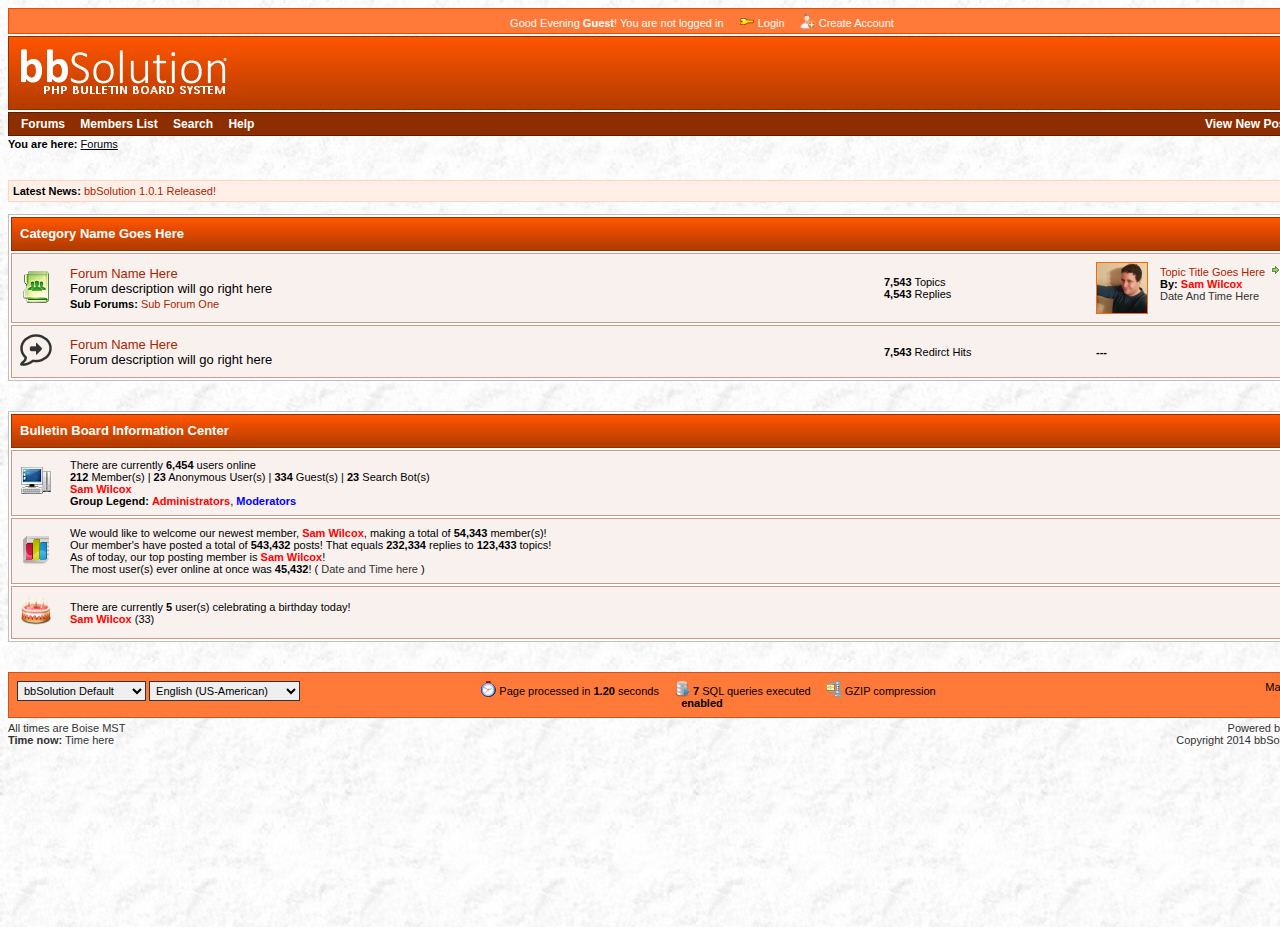
==== index.html @ a8511aa9 "Development: Updating files" ====
<!doctype html>
<html>
<head>
<meta charset="utf-8">
<title>bbSolution Development</title>
<link href="application/bbSolution_1.0.0/Upload/themes/default/css/index.css" rel="stylesheet" type="text/css" media="screen">

<script language="javascript" type="text/javascript">
// Collapse and expand utility
function toggleThis( eb,ei )
{
	var element_body = document.getElementById( eb );
	var element_img  = document.getElementById( ei );
	
	if ( element_body.className == 'hideMe' )
	{
		element_body.className = '';
		element_img.innerHTML  = '<a href="javascript:void();" title="Collapse" onClick="toggleThis(\'' + eb + '\',\'' + ei + '\');"><img src="application/bbSolution_1.0.0/Upload/public/imagesets/master/icons/collapse.png" alt="*" class="imgNoBorder"></a>';
	}
	else
	{
		element_body.className = 'hideMe';
		element_img.innerHTML  = '<a href="javascript:void();" title="Expand" onClick="toggleThis(\'' + eb + '\',\'' + ei + '\');"><img src="application/bbSolution_1.0.0/Upload/public/imagesets/master/icons/expand.png" alt="*" class="imgNoBorder"></a>';
	}
}
</script>

</head>

<body>
<div class="topBar">
	<ul>
		<li>Good Evening <strong>Guest</strong>! You are not logged in</li>
		<li><img src="application/bbSolution_1.0.0/Upload/public/imagesets/master/icons/login.png" width="16" height="16" alt="*" class="imgAlign" title="Login"> <a href="?cls=authenticate" title="Login">Login</a></li>
		<li><img src="application/bbSolution_1.0.0/Upload/public/imagesets/master/icons/createaccount.png" width="16" height="16" alt="*" class="imgAlign" title="Create Account"> <a href="?cls=createaccount" title="Create Account">Create Account</a></li>
	</ul>
</div>
<div class="topMiddleBar"><a href="?cls=index" title="bbSolution Development"><img src="application/bbSolution_1.0.0/Upload/public/imagesets/master/images/bb-logo.png" width="206" height="45" alt="*" class="imgNoBorder"></a></div>
<div class="topBottomBar">
	<div class="topBottomBarLeft">
    	<ul>
    		<li><a href="?cls=index" title="Forums">Forums</a></li>
    		<li><a href="?cls=members&to_do=list" title="Members List">Members List</a></li>
    		<li><a href="?cls=search" title="Search">Search</a></li>
    		<li><a href="?cls=help" title="Help">Help</a></li>
       	</ul>
    </div>
    <div class="topBottomBarRight">
   	  <ul>
    		<li><a href="?cls=search&to_do=newposts" title="View New Posts">View New Posts</a></li>
    		<li><a href="?cls=online" title="Who's Online?">Who's Online?</a> </li>
   	  </ul>
    </div>
    <div class="clear"></div>
</div>
<div class="navBar"><strong>You are here:</strong> <a href="?cls=index" title="Forums">Forums</a></div>
<div class="newsBar"><strong>Latest News:</strong> <a href="?cls=topic&to_do=1" title="bbSolution 1.0.1 Released!">bbSolution 1.0.1 Released!</a></div>
<div class="contentWrapper">
	<div class="contentHeader">
    	<div class="contentHeaderLeft">Category Name Goes Here</div>
        <div class="contentHeaderRight" id="c_1_i"><a href="javascript:void();" title="Collapse" onClick="toggleThis('c_1_b','c_1_i');"><img src="application/bbSolution_1.0.0/Upload/public/imagesets/master/icons/collapse.png" width="13" height="13" alt="*" class="imgNoBorder"></a></div>
        <div class="clear"></div>
  </div>
  <div id="c_1_b">
  <div class="contentBody">
    <table width="100%" border="0" cellspacing="0" cellpadding="0">
      <tr>
        <td class="forumListingIcon"><img src="application/bbSolution_1.0.0/Upload/public/imagesets/master/icons/status/forum/new-posts.png" width="32" height="32" alt="*" title="Forum has new posts"></td>
        <td class="forumListingForumInfo"><a href="?cls=forum&to_do=1" title="Forum Name Here">Forum Name Here</a><br>
          Forum description will go right here<br>
          <span class="subForums"><strong>Sub Forums:</strong> <a href="?cls=forum&to_do=1" title="Sub Forum One">Sub Forum One</a></span></td>
        <td class="forumListingTopicsReplies"><strong>7,543</strong> Topics<br>
        <strong>4,543</strong> Replies</td>
        <td class="forumListingLastPostInfo"><img src="application/bbSolution_1.0.0/Upload/public/imagesets/master/images/sam-delete-later.png" width="50" height="50" alt="*" class="userPhotoBorder"><a href="?cls=topic&to_do=1" title="Topic Title Goes Here">Topic Title Goes Here</a> <a href="?cls=topic&amp;to_do=1&amp;page=2#32" title="Go to the last post"><img src="application/bbSolution_1.0.0/Upload/public/imagesets/master/icons/go-to-last-post.gif" width="16" height="16" alt="*" class="imgAlign"></a><br>
          <strong>By:</strong> <a href="?cls=members&to_do=1" title="View Sam Wilcox's profile" style="color:#FF0000;"><strong>Sam Wilcox</strong></a><br>
          <span class="timestampText">Date And Time Here</span></td>
      </tr>
    </table>
  </div>
  <div class="contentBody">
    <table width="100%" border="0" cellspacing="0" cellpadding="0">
      <tr>
        <td class="forumListingIcon"><img src="application/bbSolution_1.0.0/Upload/public/imagesets/master/icons/status/forum/redirect.png" width="32" height="32" alt="*" title="Redirection forum"></td>
        <td class="forumListingForumInfo"><a href="?cls=forum&to_do=1" title="Forum Name Here">Forum Name Here</a><br>
          Forum description will go right here</td>
        <td class="forumListingTopicsReplies"><strong>7,543</strong> Redirct Hits</td>
        <td class="forumListingLastPostInfo"><strong>---</strong></td>
      </tr>
    </table>
  </div>
  </div>
</div>
<div class="contentWrapperBBIC">
	<div class="contentHeader">
    	<div class="contentHeaderLeft">Bulletin Board Information Center</div>
        <div class="contentHeaderRight" id="bbic_i"><a href="javascript:void();" title="Collapse" onClick="toggleThis('bbic_b','bbic_i');"><img src="application/bbSolution_1.0.0/Upload/public/imagesets/master/icons/collapse.png" width="13" height="13" alt="*" class="imgNoBorder"></a></div>
        <div class="clear"></div>
    </div>
    <div id="bbic_b">
    <div class="contentBody">
      <table width="100%" border="0" cellspacing="0" cellpadding="0">
        <tr>
          <td class="bbicLeft"><img src="application/bbSolution_1.0.0/Upload/public/imagesets/master/icons/bbic-online.png" width="32" height="32" alt="*"></td>
          <td class="bbicRight">There are currently <strong>6,454</strong> users online<br>
            <strong>212</strong> Member(s) | <strong>23</strong> Anonymous User(s) | <strong>334</strong> Guest(s) | <strong>23</strong> Search Bot(s)<br>
            <a href="?cls=members&to_do=1" title="Last activity: Time here" style="color:#FF0000;"><strong>Sam Wilcox</strong></a><br>
            <strong>Group Legend:</strong> <a href="?cls=groups&to_do=1" title="Administrators" style="color:#FF0000;"><strong>Administrators</strong></a>, <a href="?cls=groups&to_do=2" title="Moderators" style="color:#00F;"><strong>Moderators</strong></a></td>
        </tr>
      </table>
    </div>
    <div class="contentBody">
      <table width="100%" border="0" cellspacing="0" cellpadding="0">
        <tr>
          <td class="bbicLeft"><img src="application/bbSolution_1.0.0/Upload/public/imagesets/master/icons/bbic-stats.png" width="32" height="32" alt="*"></td>
          <td class="bbicRight">We would like to welcome our newest member, <a href="?cls=members&to_do=1" title="View Sam Wilcox's profile" style="color:#FF0000;"><strong>Sam Wilcox</strong></a>, making a total of <strong>54,343</strong> member(s)!<br>
            Our member's have posted a total of <strong>543,432</strong> posts! That equals <strong>232,334</strong> replies to <strong>123,433</strong> topics!<br>
            As of today, our top posting member is <a href="?cls=members&to_do=1" title="View Sam Wilcox's profile" style="color:#FF0000;"><strong>Sam Wilcox</strong></a>!<br>
            The most user(s) ever online at once was <strong>45,432</strong>! ( <span class="timestampText">Date and Time here</span> )</td>
        </tr>
      </table>
    </div>
    <div class="contentBody">
      <table width="100%" border="0" cellspacing="0" cellpadding="0">
        <tr>
          <td class="bbicLeft"><img src="application/bbSolution_1.0.0/Upload/public/imagesets/master/icons/bbic-birthdays.png" width="32" height="32" alt="*"></td>
          <td class="bbicRight">There are currently <strong>5</strong> user(s) celebrating a birthday today!<br>
          <a href="?cls=members&to_do=1" title="View Sam Wilcox's profile" style="color:#FF0000;"><strong>Sam Wilcox</strong></a> (33)</td>
        </tr>
      </table>
    </div>
    </div>
</div>
<div class="bottomBar">
	<div class="bottomBarLeft">
	  <form name="form1" method="post" action="">
	    <select name="theme" id="theme">
          <optgroup label="Quick Theme Selector">
	      <option value="1" selected>bbSolution Default</option>
          </optgroup>
        </select>
        <select name="language" id="language">
          <optgroup label="Quick Language Selector">
          <option value="1" selected>English (US-American)</option>
          </optgroup>
        </select>
	  </form>
	</div>
    <div class="bottomBarMiddle">
      <ul>
        <li><img src="application/bbSolution_1.0.0/Upload/public/imagesets/master/icons/stopwatch.png" width="16" height="16" alt="*" class="imgAlign"> Page processed in <strong>1.20</strong> seconds</li>
        <li><img src="application/bbSolution_1.0.0/Upload/public/imagesets/master/icons/sql-queries.png" width="16" height="16" alt="*" class="imgAlign"> <strong>7</strong> SQL queries executed</li>
        <li><img src="application/bbSolution_1.0.0/Upload/public/imagesets/master/icons/gzip.png" width="16" height="16" alt="*" class="imgAlign"> GZIP compression <strong>enabled</strong></li>
      </ul>
    </div>
    <div class="bottomBarRight">
      <ul>
        <li><a href="?cls=index&to_do=markall" title="Mark entire bulletin board as read">Mark all read</a></li>
        <li><a href="#top" title="Back to top">Back to top</a></li>
      </ul>
    </div>
    <div class="clear"></div>
</div>
<div class="copyrightBar">
	<div class="copyrightBarLeft">All times are Boise MST<br>
    <strong>Time now:</strong> Time here </div>
    <div class="copyrightBarRight">Powered by <a href="http://www.bb-solution.org" title="bbSolution" target="_blank">bbSolution</a> Version 1.0.0<br>
      Copyright 2014 bbSolution. All Rights Reserved</div>
    <div class="clear"></div>
</div>
<p>&nbsp;</p>
<p>&nbsp;</p>
<p>&nbsp;</p>
<p>&nbsp;</p>
<p>&nbsp;</p>
<p>&nbsp;</p>
</body>
</html>
---- application/bbSolution_1.0.0/Upload/themes/default/css/index.css ----
@charset "utf-8";
/**
 * bbSolution
 *
 * @package   bbSolution PHP Bulletin Board System
 * @author    Sam Wilcox <sam@bb-solution.org>
 * @copyright 2014 bbSolution. All Rights Reserved
 * @license   http://www.bb-solution.org/license.php
 * @version   CVS: $Id:$
 */

/* Wrap all stylesheets into one big one */
@import url('common.css');
@import url('hyperlinks.css');
@import url('forms.css');
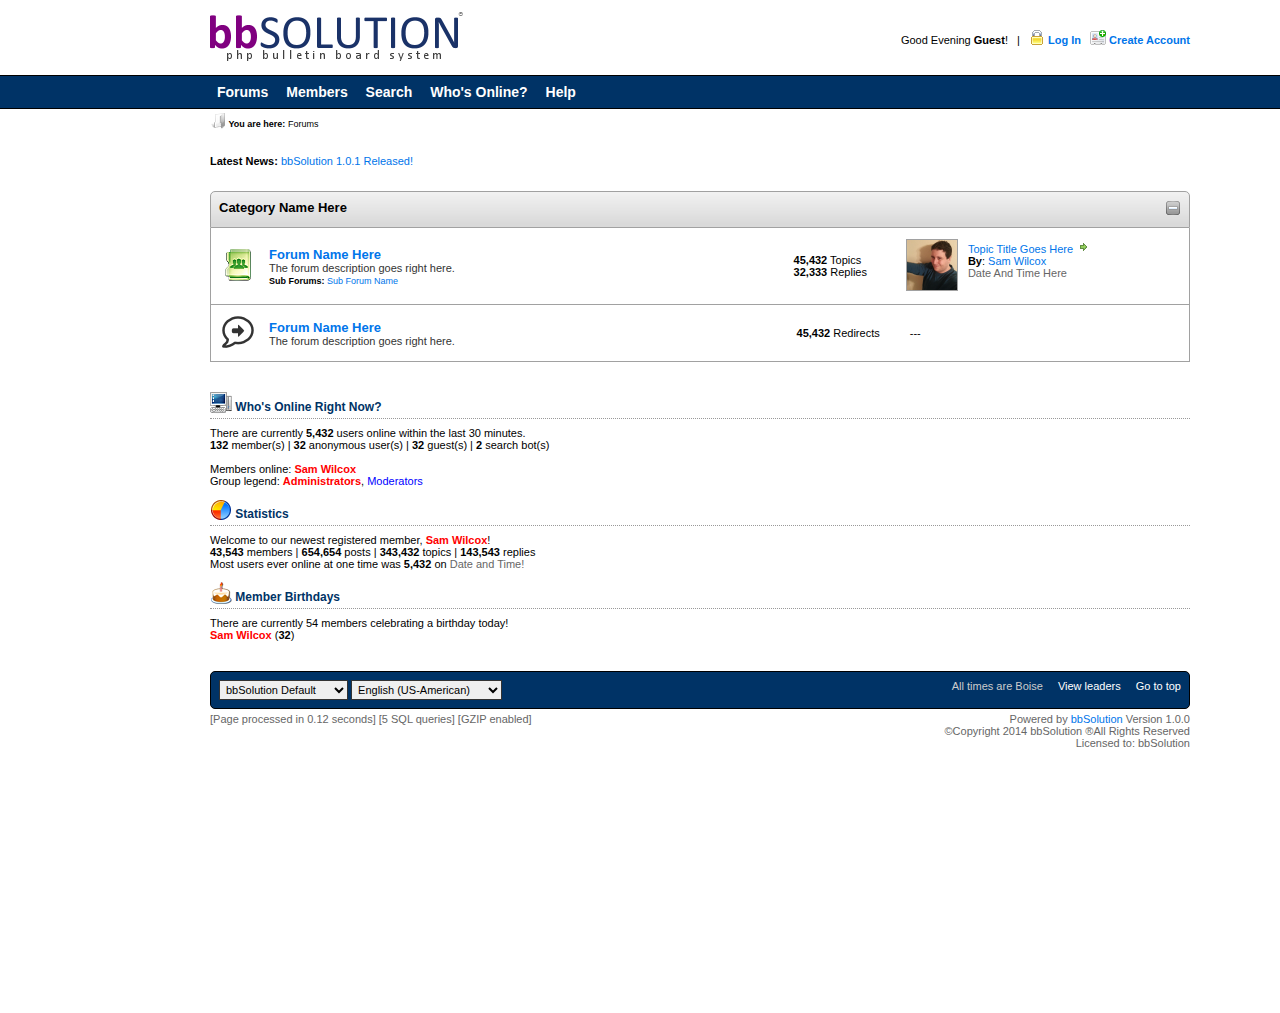
==== commit c8fcf69b: "Development: A good amount of changes" ====
--- a/index.html
+++ b/index.html
@@ -6,21 +6,20 @@
 <link href="application/bbSolution_1.0.0/Upload/themes/default/css/index.css" rel="stylesheet" type="text/css" media="screen">
 
 <script language="javascript" type="text/javascript">
-// Collapse and expand utility
 function toggleThis( eb,ei )
 {
-	var element_body = document.getElementById( eb );
-	var element_img  = document.getElementById( ei );
+	var elementBody = document.getElementById( eb );
+	var elementImg  = document.getElementById( ei );
 	
-	if ( element_body.className == 'hideMe' )
+	if ( elementBody.className == "hideMe" )
 	{
-		element_body.className = '';
-		element_img.innerHTML  = '<a href="javascript:void();" title="Collapse" onClick="toggleThis(\'' + eb + '\',\'' + ei + '\');"><img src="application/bbSolution_1.0.0/Upload/public/imagesets/master/icons/collapse.png" alt="*" class="imgNoBorder"></a>';
+		elementBody.className = "";
+		elementImg.innerHTML  = '<a href="javascript:void();" title="Collapse" onClick="toggleThis(\'' + eb + '\',\'' + ei + '\');"><img src="application/bbSolution_1.0.0/Upload/public/imagesets/master/icons/collapse.png" alt="*" class="imgNoBorder"></a>';
 	}
 	else
 	{
-		element_body.className = 'hideMe';
-		element_img.innerHTML  = '<a href="javascript:void();" title="Expand" onClick="toggleThis(\'' + eb + '\',\'' + ei + '\');"><img src="application/bbSolution_1.0.0/Upload/public/imagesets/master/icons/expand.png" alt="*" class="imgNoBorder"></a>';
+		elementBody.className = "hideMe";
+		elementImg.innerHTML  = '<a href="javascript:void();" title="Expand" onClick="toggleThis(\'' + eb + '\',\'' + ei + '\');"><img src="application/bbSolution_1.0.0/Upload/public/imagesets/master/icons/expand.png" alt="*" class="imgNoBorder"></a>';
 	}
 }
 </script>
@@ -28,145 +27,120 @@
 </head>
 
 <body>
-<div class="topBar">
-	<ul>
-		<li>Good Evening <strong>Guest</strong>! You are not logged in</li>
-		<li><img src="application/bbSolution_1.0.0/Upload/public/imagesets/master/icons/login.png" width="16" height="16" alt="*" class="imgAlign" title="Login"> <a href="?cls=authenticate" title="Login">Login</a></li>
-		<li><img src="application/bbSolution_1.0.0/Upload/public/imagesets/master/icons/createaccount.png" width="16" height="16" alt="*" class="imgAlign" title="Create Account"> <a href="?cls=createaccount" title="Create Account">Create Account</a></li>
-	</ul>
-</div>
-<div class="topMiddleBar"><a href="?cls=index" title="bbSolution Development"><img src="application/bbSolution_1.0.0/Upload/public/imagesets/master/images/bb-logo.png" width="206" height="45" alt="*" class="imgNoBorder"></a></div>
-<div class="topBottomBar">
-	<div class="topBottomBarLeft">
-    	<ul>
-    		<li><a href="?cls=index" title="Forums">Forums</a></li>
-    		<li><a href="?cls=members&to_do=list" title="Members List">Members List</a></li>
-    		<li><a href="?cls=search" title="Search">Search</a></li>
-    		<li><a href="?cls=help" title="Help">Help</a></li>
-       	</ul>
-    </div>
-    <div class="topBottomBarRight">
-   	  <ul>
-    		<li><a href="?cls=search&to_do=newposts" title="View New Posts">View New Posts</a></li>
-    		<li><a href="?cls=online" title="Who's Online?">Who's Online?</a> </li>
-   	  </ul>
-    </div>
-    <div class="clear"></div>
-</div>
-<div class="navBar"><strong>You are here:</strong> <a href="?cls=index" title="Forums">Forums</a></div>
-<div class="newsBar"><strong>Latest News:</strong> <a href="?cls=topic&to_do=1" title="bbSolution 1.0.1 Released!">bbSolution 1.0.1 Released!</a></div>
-<div class="contentWrapper">
-	<div class="contentHeader">
-    	<div class="contentHeaderLeft">Category Name Goes Here</div>
-        <div class="contentHeaderRight" id="c_1_i"><a href="javascript:void();" title="Collapse" onClick="toggleThis('c_1_b','c_1_i');"><img src="application/bbSolution_1.0.0/Upload/public/imagesets/master/icons/collapse.png" width="13" height="13" alt="*" class="imgNoBorder"></a></div>
-        <div class="clear"></div>
-  </div>
-  <div id="c_1_b">
-  <div class="contentBody">
-    <table width="100%" border="0" cellspacing="0" cellpadding="0">
-      <tr>
-        <td class="forumListingIcon"><img src="application/bbSolution_1.0.0/Upload/public/imagesets/master/icons/status/forum/new-posts.png" width="32" height="32" alt="*" title="Forum has new posts"></td>
-        <td class="forumListingForumInfo"><a href="?cls=forum&to_do=1" title="Forum Name Here">Forum Name Here</a><br>
-          Forum description will go right here<br>
-          <span class="subForums"><strong>Sub Forums:</strong> <a href="?cls=forum&to_do=1" title="Sub Forum One">Sub Forum One</a></span></td>
-        <td class="forumListingTopicsReplies"><strong>7,543</strong> Topics<br>
-        <strong>4,543</strong> Replies</td>
-        <td class="forumListingLastPostInfo"><img src="application/bbSolution_1.0.0/Upload/public/imagesets/master/images/sam-delete-later.png" width="50" height="50" alt="*" class="userPhotoBorder"><a href="?cls=topic&to_do=1" title="Topic Title Goes Here">Topic Title Goes Here</a> <a href="?cls=topic&amp;to_do=1&amp;page=2#32" title="Go to the last post"><img src="application/bbSolution_1.0.0/Upload/public/imagesets/master/icons/go-to-last-post.gif" width="16" height="16" alt="*" class="imgAlign"></a><br>
-          <strong>By:</strong> <a href="?cls=members&to_do=1" title="View Sam Wilcox's profile" style="color:#FF0000;"><strong>Sam Wilcox</strong></a><br>
-          <span class="timestampText">Date And Time Here</span></td>
-      </tr>
-    </table>
-  </div>
-  <div class="contentBody">
-    <table width="100%" border="0" cellspacing="0" cellpadding="0">
-      <tr>
-        <td class="forumListingIcon"><img src="application/bbSolution_1.0.0/Upload/public/imagesets/master/icons/status/forum/redirect.png" width="32" height="32" alt="*" title="Redirection forum"></td>
-        <td class="forumListingForumInfo"><a href="?cls=forum&to_do=1" title="Forum Name Here">Forum Name Here</a><br>
-          Forum description will go right here</td>
-        <td class="forumListingTopicsReplies"><strong>7,543</strong> Redirct Hits</td>
-        <td class="forumListingLastPostInfo"><strong>---</strong></td>
-      </tr>
-    </table>
-  </div>
-  </div>
-</div>
-<div class="contentWrapperBBIC">
-	<div class="contentHeader">
-    	<div class="contentHeaderLeft">Bulletin Board Information Center</div>
-        <div class="contentHeaderRight" id="bbic_i"><a href="javascript:void();" title="Collapse" onClick="toggleThis('bbic_b','bbic_i');"><img src="application/bbSolution_1.0.0/Upload/public/imagesets/master/icons/collapse.png" width="13" height="13" alt="*" class="imgNoBorder"></a></div>
-        <div class="clear"></div>
-    </div>
-    <div id="bbic_b">
-    <div class="contentBody">
-      <table width="100%" border="0" cellspacing="0" cellpadding="0">
-        <tr>
-          <td class="bbicLeft"><img src="application/bbSolution_1.0.0/Upload/public/imagesets/master/icons/bbic-online.png" width="32" height="32" alt="*"></td>
-          <td class="bbicRight">There are currently <strong>6,454</strong> users online<br>
-            <strong>212</strong> Member(s) | <strong>23</strong> Anonymous User(s) | <strong>334</strong> Guest(s) | <strong>23</strong> Search Bot(s)<br>
-            <a href="?cls=members&to_do=1" title="Last activity: Time here" style="color:#FF0000;"><strong>Sam Wilcox</strong></a><br>
-            <strong>Group Legend:</strong> <a href="?cls=groups&to_do=1" title="Administrators" style="color:#FF0000;"><strong>Administrators</strong></a>, <a href="?cls=groups&to_do=2" title="Moderators" style="color:#00F;"><strong>Moderators</strong></a></td>
+<div class="topWrapper">
+	<div class="topLogoBar">
+	  <table class="topLogoBarTable" cellspacing="0" cellpadding="0">
+	    <tr>
+	      <td class="topLogoBarLeft"><a href="?cls=index" title="bbSolution Development"><img src="application/bbSolution_1.0.0/Upload/public/imagesets/master/images/bb-logo.png" width="253" height="49" alt="bbSolution Development" class="imgNoBorder"></a></td>
+	      <td class="topLogoBarRight"><ul>
+	        <li>Good Evening <strong>Guest</strong>!</li>
+	        <li>|</li>
+	        <li><img src="application/bbSolution_1.0.0/Upload/public/imagesets/master/icons/login.png" width="16" height="16" alt="*" class="imgAlign"> <a href="?cls=authenticate" title="Log In">Log In</a></li>
+	        <li><img src="application/bbSolution_1.0.0/Upload/public/imagesets/master/icons/create-account.png" width="16" height="16" alt="*" class="imgAlign"> <a href="?cls=createaccount" title="Create Account">Create Account</a></li>
+          </ul></td>
         </tr>
       </table>
-    </div>
-    <div class="contentBody">
-      <table width="100%" border="0" cellspacing="0" cellpadding="0">
-        <tr>
-          <td class="bbicLeft"><img src="application/bbSolution_1.0.0/Upload/public/imagesets/master/icons/bbic-stats.png" width="32" height="32" alt="*"></td>
-          <td class="bbicRight">We would like to welcome our newest member, <a href="?cls=members&to_do=1" title="View Sam Wilcox's profile" style="color:#FF0000;"><strong>Sam Wilcox</strong></a>, making a total of <strong>54,343</strong> member(s)!<br>
-            Our member's have posted a total of <strong>543,432</strong> posts! That equals <strong>232,334</strong> replies to <strong>123,433</strong> topics!<br>
-            As of today, our top posting member is <a href="?cls=members&to_do=1" title="View Sam Wilcox's profile" style="color:#FF0000;"><strong>Sam Wilcox</strong></a>!<br>
-            The most user(s) ever online at once was <strong>45,432</strong>! ( <span class="timestampText">Date and Time here</span> )</td>
-        </tr>
-      </table>
-    </div>
-    <div class="contentBody">
-      <table width="100%" border="0" cellspacing="0" cellpadding="0">
-        <tr>
-          <td class="bbicLeft"><img src="application/bbSolution_1.0.0/Upload/public/imagesets/master/icons/bbic-birthdays.png" width="32" height="32" alt="*"></td>
-          <td class="bbicRight">There are currently <strong>5</strong> user(s) celebrating a birthday today!<br>
-          <a href="?cls=members&to_do=1" title="View Sam Wilcox's profile" style="color:#FF0000;"><strong>Sam Wilcox</strong></a> (33)</td>
-        </tr>
-      </table>
-    </div>
+	</div>
+</div>
+<div class="menuBarWrapper">
+	<div class="menuBar"><a href="?cls=index" title="Forums">Forums</a> <a href="?cls=members&to_do=list" title="Members">Members</a> <a href="?cls=search" title="Search">Search</a> <a href="?cls=online" title="Who's Online?">Who's Online?</a> <a href="?cls=help" title="Help">Help</a></div>
+</div>
+<div class="navBarWrapper">
+	<div class="navBar"><img src="application/bbSolution_1.0.0/Upload/public/imagesets/master/icons/nav_folder.png" width="16" height="16" alt="*" class="imgAlign"> <strong>You are here:</strong> <a href="?cls=index" title="Forums">Forums</a></div>
+</div>
+<div class="wrapper">
+	<div class="insideWrapper">
+		<div class="newsBar"><strong>Latest News:</strong> <a href="?cls=topic&to_do=1" title="bbSolution 1.0.1 Released!">bbSolution 1.0.1 Released!</a></div>
+    	<div class="contentHeader">
+        	<div class="contentHeaderLeft">Category Name Here</div>
+            <div class="contentHeaderRight" id="c_1_i"><a href="javascript:void();" title="Collapse" onClick="toggleThis('c_1_b','c_1_i');"><img src="application/bbSolution_1.0.0/Upload/public/imagesets/master/icons/collapse.png" width="16" height="16" alt="*" class="imgNoBorder"></a></div>
+            <div class="clear"></div>
+      </div>
+      <div id="c_1_b">
+      <div class="contentContainer">
+        <table class="forumListingTable">
+          <tr>
+            <td class="forumListingIcon"><img src="application/bbSolution_1.0.0/Upload/public/imagesets/master/icons/status/forum/new-posts.png" width="32" height="32" alt="*" title="Forum contains new posts"></td>
+            <td class="forumListingForumInfo"><span class="forumTitleLinkTxt"><a href="?cls=forum&to_do=1" title="Forum Name Here">Forum Name Here</a></span><br>
+            <span class="forumDescription">The forum description goes right here.</span><br>
+            <span class="subForumTxt"><strong>Sub Forums:</strong> <a href="?cls=forum&to_do=1" title="Sub Forum Name">Sub Forum Name</a></span></td>
+            <td class="forumListingStats"><strong>45,432</strong> Topics<br>
+            <strong>32,333</strong> Replies</td>
+            <td class="forumListingLastPost">
+            	<div class="forumListingLastPostLeft"><img src="application/bbSolution_1.0.0/Upload/public/imagesets/master/images/sam-delete-later.png" width="50" height="50" alt="*" class="userPhoto"></div>
+                <div class="forumListingLastPostRight"><a href="?cls=topic&to_do=1" title="Topic Title Goes Here">Topic Title Goes Here</a> <a href="?cls=topic&to_do=1&page=2#p123" title="Go to the last post"><img src="application/bbSolution_1.0.0/Upload/public/imagesets/master/icons/go-to-last-post.gif" width="16" height="16" alt="*" class="imgAlign"></a><br>
+                  <strong>By</strong>: <a href="?cls=members&to_do=1" title="View Sam Wilcox's profile">Sam Wilcox</a><br>
+                <span class="timestampTxt">Date And Time Here</span>
+                </div>
+            </td>
+          </tr>
+        </table>
+      </div>
+            <div class="contentContainer">
+        <table class="forumListingTable">
+          <tr>
+            <td class="forumListingIcon"><img src="application/bbSolution_1.0.0/Upload/public/imagesets/master/icons/status/forum/redirect.png" width="32" height="32" alt="*" title="This forum will redirect you"></td>
+            <td class="forumListingForumInfo"><span class="forumTitleLinkTxt"><a href="?cls=forum&to_do=1" title="Forum Name Here">Forum Name Here</a></span><br>
+            <span class="forumDescription">The forum description goes right here.</span></td>
+            <td class="forumListingStats"><strong>45,432</strong> Redirects</td>
+            <td class="forumListingLastPost">---</td>
+          </tr>
+        </table>
+      </div>
+      </div>
+      <div class="verticalSpacer"></div>
+      <div class="bbicTitle"><img src="application/bbSolution_1.0.0/Upload/public/imagesets/master/icons/bbic-online.png" width="22" height="22" alt="*" class="imgAlign"> Who's Online Right Now?</div>
+      <div class="bbicContent">There are currently <strong>5,432</strong> users online within the last 30 minutes.<br>
+      <strong>132</strong> member(s)  | <strong>32</strong> anonymous user(s) | <strong>32</strong> guest(s) | <strong>2</strong> search bot(s)<br>
+      <br>
+      Members online: <a href="?cls=members&to_do=1" title="Last activity: Time here" style="color:#F00;"><strong>Sam Wilcox</strong></a><br>
+      Group legend: <a href="?cls=groups&to_do=1" title="Administrators" style="color:#F00;"><strong>Administrators</strong></a>, <a href="?cls=groups&to_do=1" title="Moderators" style="color:#00F;">Moderators</a></div>
+      <div class="bbicTitle"><img src="application/bbSolution_1.0.0/Upload/public/imagesets/master/icons/bbic_stats.png" width="22" height="22" alt="*" class="imgAlign"> Statistics</div>
+      <div class="bbicContent">Welcome to our newest registered member, <a href="?cls=members&to_do=1" title="View Sam Wilcox's profile" style="color:#F00;"><strong>Sam Wilcox</strong></a>!<br>
+      <strong>43,543</strong> members | <strong>654,654</strong> posts | <strong>343,432</strong> topics | <strong>143,543</strong> replies <br>
+      Most users ever online at one time was <strong>5,432</strong> on <span class="timestampTxt">Date and Time!</span></div>
+      <div class="bbicTitle"><img src="application/bbSolution_1.0.0/Upload/public/imagesets/master/icons/bbic_birthdays.png" width="22" height="22" alt="*" class="imgAlign"> Member Birthdays</div>
+      <div class="bbicContent">There are currently 54 members celebrating a birthday today!<br>
+      <a href="?cls=members&to_do=1" title="View Sam Wilcox's profile" style="color:#F00;"><strong>Sam Wilcox</strong></a> (<strong>32</strong>)</div>
+      <div class="bottomBar">
+      	<div class="bottomBarLeft">
+      	  <form name="form1" method="post" action="">
+      	    <select name="theme" id="theme">
+              <optgroup label="Quick Theme Selector">
+      	      <option value="1">bbSolution Default</option>
+              </optgroup>
+   	        </select>
+   	        <select name="select2" id="select2">
+              <optgroup label="Quick Language Selector">
+   	          <option value="1">English (US-American)</option>
+              </optgroup>
+            </select>
+      	  </form>
+      	</div>
+        <div class="bottomBarRight">
+          <ul>
+            <li class="allTimesBottomBar">All times are Boise</li>
+            <li><a href="?cls=groups&to_do=leaders" title="View Leaders">View leaders</a></li>
+            <li><a href="#top" title="Go to top">Go to top</a></li>
+          </ul>
+        </div>
+        <div class="clear"></div>
+      </div>
+      <div class="copyrightBar">
+      	<div class="copyrightBarLeft">[Page processed in 0.12 seconds] [5 SQL queries] [GZIP enabled]</div>
+        <div class="copyrightBarRight">Powered by <a href="http://www.bb-solution.org" title="Click here to visit bbSolution">bbSolution</a> Version 1.0.0<br>
+          &copy;Copyright 2014 bbSolution &reg;All Rights Reserved<br>
+          Licensed to: bbSolution
+        </div>
+        <div class="clear"></div>
+      </div>
     </div>
 </div>
-<div class="bottomBar">
-	<div class="bottomBarLeft">
-	  <form name="form1" method="post" action="">
-	    <select name="theme" id="theme">
-          <optgroup label="Quick Theme Selector">
-	      <option value="1" selected>bbSolution Default</option>
-          </optgroup>
-        </select>
-        <select name="language" id="language">
-          <optgroup label="Quick Language Selector">
-          <option value="1" selected>English (US-American)</option>
-          </optgroup>
-        </select>
-	  </form>
-	</div>
-    <div class="bottomBarMiddle">
-      <ul>
-        <li><img src="application/bbSolution_1.0.0/Upload/public/imagesets/master/icons/stopwatch.png" width="16" height="16" alt="*" class="imgAlign"> Page processed in <strong>1.20</strong> seconds</li>
-        <li><img src="application/bbSolution_1.0.0/Upload/public/imagesets/master/icons/sql-queries.png" width="16" height="16" alt="*" class="imgAlign"> <strong>7</strong> SQL queries executed</li>
-        <li><img src="application/bbSolution_1.0.0/Upload/public/imagesets/master/icons/gzip.png" width="16" height="16" alt="*" class="imgAlign"> GZIP compression <strong>enabled</strong></li>
-      </ul>
-    </div>
-    <div class="bottomBarRight">
-      <ul>
-        <li><a href="?cls=index&to_do=markall" title="Mark entire bulletin board as read">Mark all read</a></li>
-        <li><a href="#top" title="Back to top">Back to top</a></li>
-      </ul>
-    </div>
-    <div class="clear"></div>
-</div>
-<div class="copyrightBar">
-	<div class="copyrightBarLeft">All times are Boise MST<br>
-    <strong>Time now:</strong> Time here </div>
-    <div class="copyrightBarRight">Powered by <a href="http://www.bb-solution.org" title="bbSolution" target="_blank">bbSolution</a> Version 1.0.0<br>
-      Copyright 2014 bbSolution. All Rights Reserved</div>
-    <div class="clear"></div>
-</div>
+<p>&nbsp;</p>
+<p>&nbsp;</p>
+<p>&nbsp;</p>
+<p>&nbsp;</p>
+<p>&nbsp;</p>
 <p>&nbsp;</p>
 <p>&nbsp;</p>
 <p>&nbsp;</p>
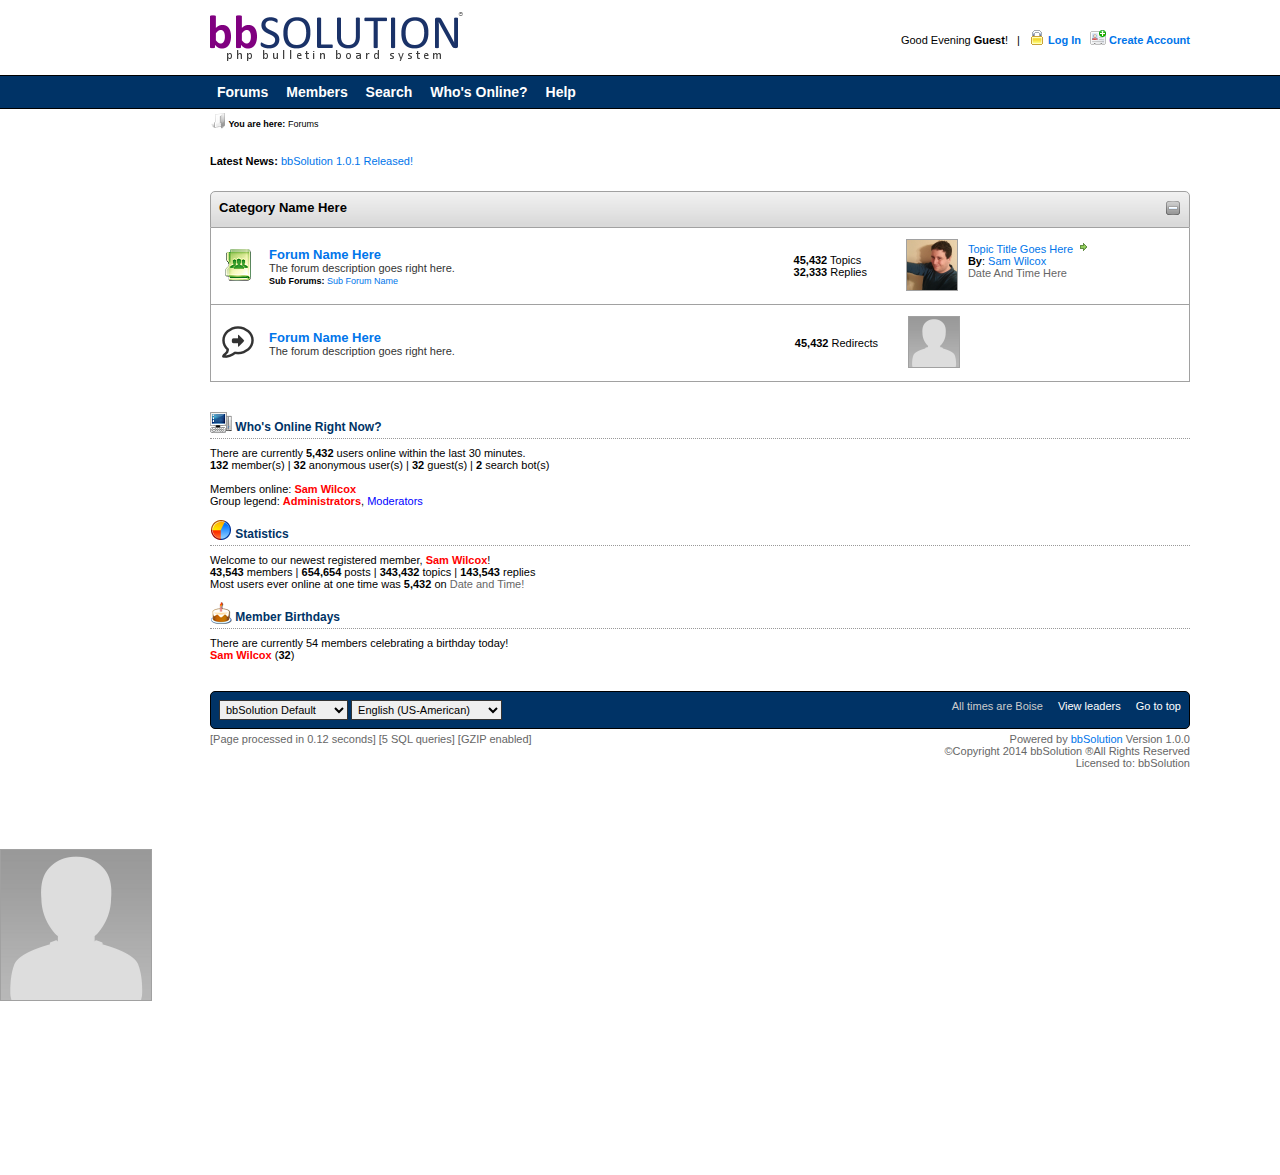
==== commit f21d4453: "More updated changes" ====
--- a/index.html
+++ b/index.html
@@ -83,7 +83,7 @@
             <td class="forumListingForumInfo"><span class="forumTitleLinkTxt"><a href="?cls=forum&to_do=1" title="Forum Name Here">Forum Name Here</a></span><br>
             <span class="forumDescription">The forum description goes right here.</span></td>
             <td class="forumListingStats"><strong>45,432</strong> Redirects</td>
-            <td class="forumListingLastPost">---</td>
+            <td class="forumListingLastPost"><img src="application/bbSolution_1.0.0/Upload/public/imagesets/master/images/no-photo-thumb.png" width="50" height="50" alt="*" class="userPhoto"></td>
           </tr>
         </table>
       </div>
@@ -139,7 +139,7 @@
 <p>&nbsp;</p>
 <p>&nbsp;</p>
 <p>&nbsp;</p>
-<p>&nbsp;</p>
+<p><img src="application/bbSolution_1.0.0/Upload/public/imagesets/master/images/no-photo.png" width="150" height="150" alt="*" class="userPhoto"></p>
 <p>&nbsp;</p>
 <p>&nbsp;</p>
 <p>&nbsp;</p>
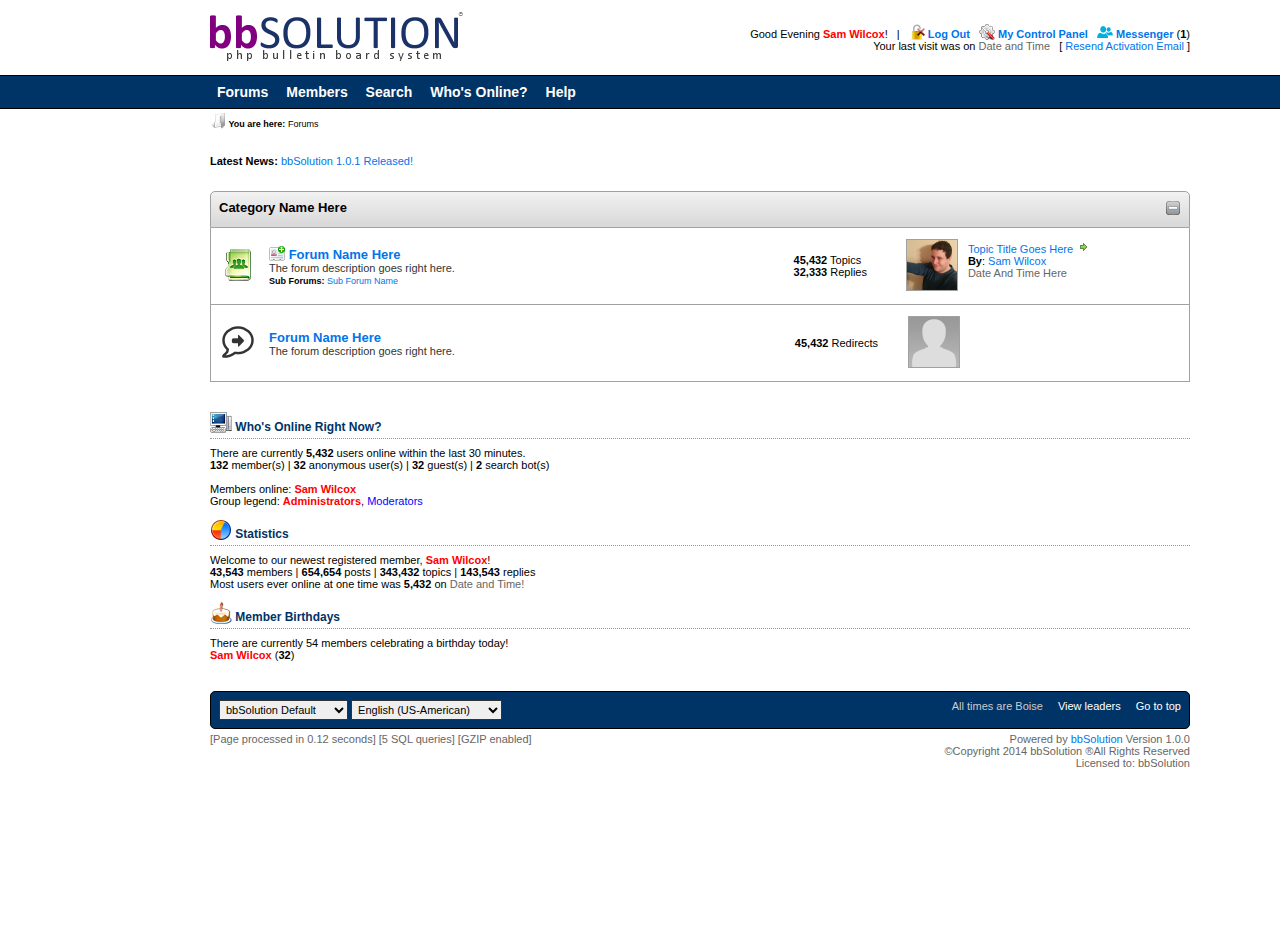
==== commit 0c8f5ce2: "Development: more fun changes :-)" ====
--- a/index.html
+++ b/index.html
@@ -33,11 +33,17 @@
 	    <tr>
 	      <td class="topLogoBarLeft"><a href="?cls=index" title="bbSolution Development"><img src="application/bbSolution_1.0.0/Upload/public/imagesets/master/images/bb-logo.png" width="253" height="49" alt="bbSolution Development" class="imgNoBorder"></a></td>
 	      <td class="topLogoBarRight"><ul>
-	        <li>Good Evening <strong>Guest</strong>!</li>
+	        <li>Good Evening <a href="?cls=members&to_do=1" title="View your profile" style="color:#F00;"><strong>Sam Wilcox</strong></a>!</li>
 	        <li>|</li>
-	        <li><img src="application/bbSolution_1.0.0/Upload/public/imagesets/master/icons/login.png" width="16" height="16" alt="*" class="imgAlign"> <a href="?cls=authenticate" title="Log In">Log In</a></li>
-	        <li><img src="application/bbSolution_1.0.0/Upload/public/imagesets/master/icons/create-account.png" width="16" height="16" alt="*" class="imgAlign"> <a href="?cls=createaccount" title="Create Account">Create Account</a></li>
-          </ul></td>
+	        <li><img src="application/bbSolution_1.0.0/Upload/public/imagesets/master/icons/logout.png" width="16" height="16" alt="*" class="imgAlign"> <a href="?cls=authenticate&to_do=logout" title="Log Out" onClick="if(window.confirm('Are you sure you wish to logout?')) { location = '?cls=authenticate&to_do=logout'; } return false;">Log Out</a></li>
+	        <li><img src="application/bbSolution_1.0.0/Upload/public/imagesets/master/icons/usercp.png" width="16" height="16" alt="*" class="imgAlign"> <a href="?cls=usercp" title="My Control Panel">My Control Panel</a></li>
+	        <li><img src="application/bbSolution_1.0.0/Upload/public/imagesets/master/icons/messenger.png" width="16" height="16" alt="*" class="imgAlign"> <a href="?cls=messenger" title="Messenger">Messenger</a> (<strong>1</strong>)</li>
+            <br>
+            <ul>
+            <li>Your last visit was on <span class="timestampTxt">Date and Time</span></li>
+            <li class="sendActivationLink">[ <a href="?cls=createaccount&to_do=resend" title="Resend Activation Email">Resend Activation Email</a> ]</li>
+            </ul>
+	      </ul></td>
         </tr>
       </table>
 	</div>
@@ -61,7 +67,7 @@
         <table class="forumListingTable">
           <tr>
             <td class="forumListingIcon"><img src="application/bbSolution_1.0.0/Upload/public/imagesets/master/icons/status/forum/new-posts.png" width="32" height="32" alt="*" title="Forum contains new posts"></td>
-            <td class="forumListingForumInfo"><span class="forumTitleLinkTxt"><a href="?cls=forum&to_do=1" title="Forum Name Here">Forum Name Here</a></span><br>
+            <td class="forumListingForumInfo"><span class="forumTitleLinkTxt"><img src="application/bbSolution_1.0.0/Upload/public/imagesets/master/icons/create-account.png" width="16" height="16" alt="*" class="imgAlign"> <a href="?cls=forum&to_do=1" title="Forum Name Here">Forum Name Here</a></span><br>
             <span class="forumDescription">The forum description goes right here.</span><br>
             <span class="subForumTxt"><strong>Sub Forums:</strong> <a href="?cls=forum&to_do=1" title="Sub Forum Name">Sub Forum Name</a></span></td>
             <td class="forumListingStats"><strong>45,432</strong> Topics<br>
@@ -139,10 +145,6 @@
 <p>&nbsp;</p>
 <p>&nbsp;</p>
 <p>&nbsp;</p>
-<p><img src="application/bbSolution_1.0.0/Upload/public/imagesets/master/images/no-photo.png" width="150" height="150" alt="*" class="userPhoto"></p>
-<p>&nbsp;</p>
-<p>&nbsp;</p>
-<p>&nbsp;</p>
 <p>&nbsp;</p>
 <p>&nbsp;</p>
 <p>&nbsp;</p>
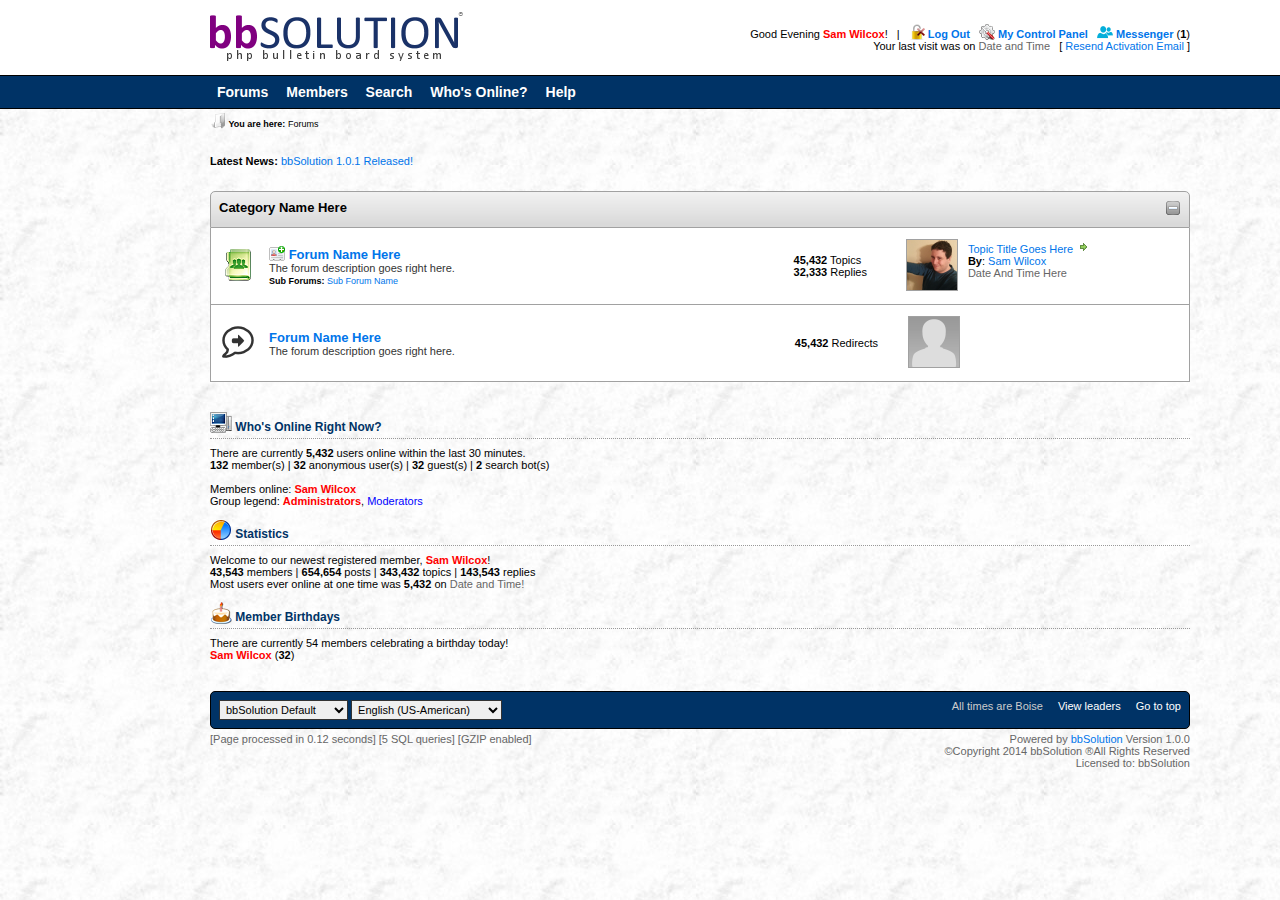
==== commit 3c7d70c0: "More changes ... yay!" ====
--- a/index.html
+++ b/index.html
@@ -142,12 +142,5 @@
       </div>
     </div>
 </div>
-<p>&nbsp;</p>
-<p>&nbsp;</p>
-<p>&nbsp;</p>
-<p>&nbsp;</p>
-<p>&nbsp;</p>
-<p>&nbsp;</p>
-<p>&nbsp;</p>
 </body>
 </html>
